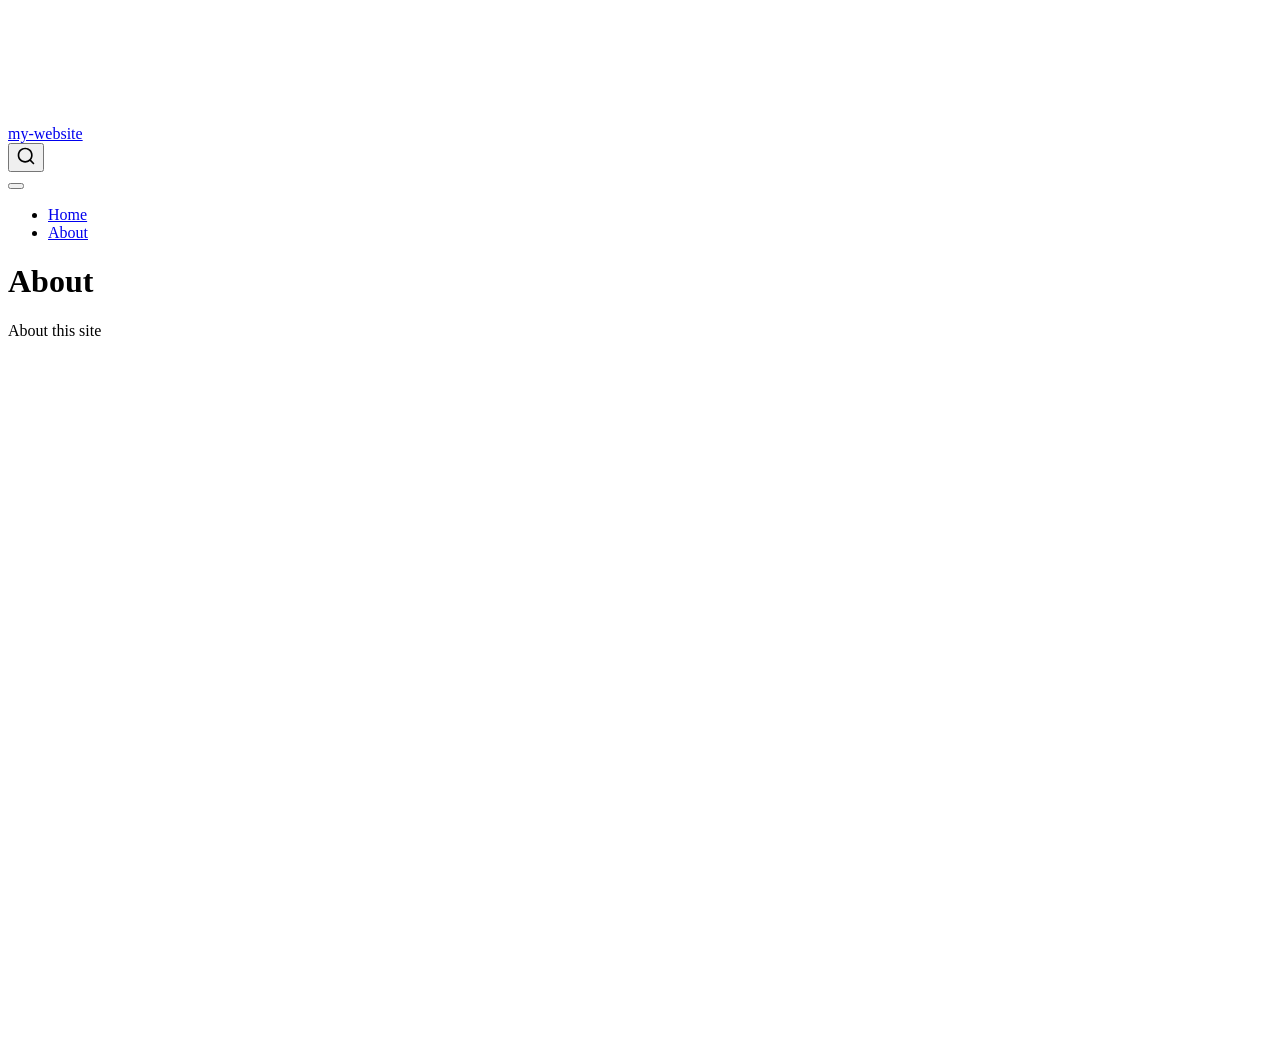
==== about.html @ 3235883e "Built site for gh-pages" ====
<!DOCTYPE html>
<html xmlns="http://www.w3.org/1999/xhtml" lang="en" xml:lang="en"><head>

<meta charset="utf-8">
<meta name="generator" content="quarto-1.9.36">

<meta name="viewport" content="width=device-width, initial-scale=1.0, user-scalable=yes">


<title>About – my-website</title>
<style>
/* Default styles provided by pandoc.
** See https://pandoc.org/MANUAL.html#variables-for-html for config info.
*/
code{white-space: pre-wrap;}
span.smallcaps{font-variant: small-caps;}
div.columns{display: flex; gap: min(4vw, 1.5em);}
div.column{flex: auto; overflow-x: auto;}
div.hanging-indent{margin-left: 1.5em; text-indent: -1.5em;}
ul.task-list{list-style: none;}
ul.task-list li input[type="checkbox"] {
  width: 0.8em;
  margin: 0 0.8em 0.2em -1em; /* quarto-specific, see https://github.com/quarto-dev/quarto-cli/issues/4556 */ 
  vertical-align: middle;
}
</style>


<script src="site_libs/quarto-nav/quarto-nav.js"></script>
<script src="site_libs/quarto-nav/headroom.min.js"></script>
<script src="site_libs/clipboard/clipboard.min.js"></script>
<script src="site_libs/quarto-search/autocomplete.umd.js"></script>
<script src="site_libs/quarto-search/fuse.min.js"></script>
<script src="site_libs/quarto-search/quarto-search.js"></script>
<meta name="quarto:offset" content="./">
<script src="site_libs/quarto-html/quarto.js" type="module"></script>
<script src="site_libs/quarto-html/tabsets/tabsets.js" type="module"></script>
<script src="site_libs/quarto-html/popper.min.js"></script>
<script src="site_libs/quarto-html/tippy.umd.min.js"></script>
<script src="site_libs/quarto-html/anchor.min.js"></script>
<link href="site_libs/quarto-html/tippy.css" rel="stylesheet">
<link href="site_libs/quarto-html/quarto-syntax-highlighting-845c23b38eaddc0f92fda52bfe77a8c8.css" rel="stylesheet" id="quarto-text-highlighting-styles">
<script src="site_libs/bootstrap/bootstrap.min.js"></script>
<link href="site_libs/bootstrap/bootstrap-icons.css" rel="stylesheet">
<link href="site_libs/bootstrap/bootstrap-a0f9fd0d421825b736dc1bbcbcba2219.min.css" rel="stylesheet" append-hash="true" id="quarto-bootstrap" data-mode="light">
<script id="quarto-search-options" type="application/json">{
  "location": "navbar",
  "copy-button": false,
  "collapse-after": 3,
  "panel-placement": "end",
  "type": "overlay",
  "limit": 50,
  "keyboard-shortcut": [
    "f",
    "/",
    "s"
  ],
  "show-item-context": false,
  "language": {
    "search-no-results-text": "No results",
    "search-matching-documents-text": "matching documents",
    "search-copy-link-title": "Copy link to search",
    "search-hide-matches-text": "Hide additional matches",
    "search-more-match-text": "more match in this document",
    "search-more-matches-text": "more matches in this document",
    "search-clear-button-title": "Clear",
    "search-text-placeholder": "",
    "search-detached-cancel-button-title": "Cancel",
    "search-submit-button-title": "Submit",
    "search-label": "Search"
  }
}</script>


<link rel="stylesheet" href="styles.css">
</head>

<body class="nav-fixed quarto-light">

<div id="quarto-search-results"></div>
  <header id="quarto-header" class="headroom fixed-top">
    <nav class="navbar navbar-expand-lg " data-bs-theme="dark">
      <div class="navbar-container container-fluid">
      <div class="navbar-brand-container mx-auto">
    <a class="navbar-brand" href="./index.html">
    <span class="navbar-title">my-website</span>
    </a>
  </div>
            <div id="quarto-search" class="" title="Search"></div>
          <button class="navbar-toggler" type="button" data-bs-toggle="collapse" data-bs-target="#navbarCollapse" aria-controls="navbarCollapse" role="menu" aria-expanded="false" aria-label="Toggle navigation" onclick="if (window.quartoToggleHeadroom) { window.quartoToggleHeadroom(); }">
  <span class="navbar-toggler-icon"></span>
</button>
          <div class="collapse navbar-collapse" id="navbarCollapse">
            <ul class="navbar-nav navbar-nav-scroll me-auto">
  <li class="nav-item">
    <a class="nav-link" href="./index.html"> 
<span class="menu-text">Home</span></a>
  </li>  
  <li class="nav-item">
    <a class="nav-link active" href="./about.html" aria-current="page"> 
<span class="menu-text">About</span></a>
  </li>  
</ul>
          </div> <!-- /navcollapse -->
            <div class="quarto-navbar-tools">
</div>
      </div> <!-- /container-fluid -->
    </nav>
</header>
<!-- content -->
<div id="quarto-content" class="quarto-container page-columns page-rows-contents page-layout-article page-navbar">
<!-- sidebar -->
<!-- margin-sidebar -->
    <div id="quarto-margin-sidebar" class="sidebar margin-sidebar zindex-bottom">
        
    </div>
<!-- main -->
<main class="content" id="quarto-document-content">

<header id="title-block-header" class="quarto-title-block default">
<div class="quarto-title">
<h1 class="title">About</h1>
</div>



<div class="quarto-title-meta">

    
  
    
  </div>
  


</header>


<p>About this site</p>



</main> <!-- /main -->
<script id="quarto-html-after-body" type="application/javascript">
  window.document.addEventListener("DOMContentLoaded", function (event) {
    const icon = "";
    const anchorJS = new window.AnchorJS();
    anchorJS.options = {
      placement: 'right',
      icon: icon
    };
    anchorJS.add('.anchored');
    const isCodeAnnotation = (el) => {
      for (const clz of el.classList) {
        if (clz.startsWith('code-annotation-')) {                     
          return true;
        }
      }
      return false;
    }
    const onCopySuccess = function(e) {
      // button target
      const button = e.trigger;
      // don't keep focus
      button.blur();
      // flash "checked"
      button.classList.add('code-copy-button-checked');
      var currentTitle = button.getAttribute("title");
      button.setAttribute("title", "Copied!");
      let tooltip;
      if (window.bootstrap) {
        button.setAttribute("data-bs-toggle", "tooltip");
        button.setAttribute("data-bs-placement", "left");
        button.setAttribute("data-bs-title", "Copied!");
        tooltip = new bootstrap.Tooltip(button, 
          { trigger: "manual", 
            customClass: "code-copy-button-tooltip",
            offset: [0, -8]});
        tooltip.show();    
      }
      setTimeout(function() {
        if (tooltip) {
          tooltip.hide();
          button.removeAttribute("data-bs-title");
          button.removeAttribute("data-bs-toggle");
          button.removeAttribute("data-bs-placement");
        }
        button.setAttribute("title", currentTitle);
        button.classList.remove('code-copy-button-checked');
      }, 1000);
      // clear code selection
      e.clearSelection();
    }
    const getTextToCopy = function(trigger) {
      const outerScaffold = trigger.parentElement.cloneNode(true);
      const codeEl = outerScaffold.querySelector('code');
      for (const childEl of codeEl.children) {
        if (isCodeAnnotation(childEl)) {
          childEl.remove();
        }
      }
      return codeEl.innerText;
    }
    const clipboard = new window.ClipboardJS('.code-copy-button:not([data-in-quarto-modal])', {
      text: getTextToCopy
    });
    clipboard.on('success', onCopySuccess);
    if (window.document.getElementById('quarto-embedded-source-code-modal')) {
      const clipboardModal = new window.ClipboardJS('.code-copy-button[data-in-quarto-modal]', {
        text: getTextToCopy,
        container: window.document.getElementById('quarto-embedded-source-code-modal')
      });
      clipboardModal.on('success', onCopySuccess);
    }
      var localhostRegex = new RegExp(/^(?:http|https):\/\/localhost\:?[0-9]*\//);
      var mailtoRegex = new RegExp(/^mailto:/);
        var filterRegex = new RegExp('/' + window.location.host + '/');
      var isInternal = (href) => {
          return filterRegex.test(href) || localhostRegex.test(href) || mailtoRegex.test(href);
      }
      // Inspect non-navigation links and adorn them if external
     var links = window.document.querySelectorAll('a[href]:not(.nav-link):not(.navbar-brand):not(.toc-action):not(.sidebar-link):not(.sidebar-item-toggle):not(.pagination-link):not(.no-external):not([aria-hidden]):not(.dropdown-item):not(.quarto-navigation-tool):not(.about-link)');
      for (var i=0; i<links.length; i++) {
        const link = links[i];
        if (!isInternal(link.href)) {
          // undo the damage that might have been done by quarto-nav.js in the case of
          // links that we want to consider external
          if (link.dataset.originalHref !== undefined) {
            link.href = link.dataset.originalHref;
          }
        }
      }
    function tippyHover(el, contentFn, onTriggerFn, onUntriggerFn) {
      const config = {
        allowHTML: true,
        maxWidth: 500,
        delay: 100,
        arrow: false,
        appendTo: function(el) {
            return el.parentElement;
        },
        interactive: true,
        interactiveBorder: 10,
        theme: 'quarto',
        placement: 'bottom-start',
      };
      if (contentFn) {
        config.content = contentFn;
      }
      if (onTriggerFn) {
        config.onTrigger = onTriggerFn;
      }
      if (onUntriggerFn) {
        config.onUntrigger = onUntriggerFn;
      }
      window.tippy(el, config); 
    }
    const noterefs = window.document.querySelectorAll('a[role="doc-noteref"]');
    for (var i=0; i<noterefs.length; i++) {
      const ref = noterefs[i];
      tippyHover(ref, function() {
        // use id or data attribute instead here
        let href = ref.getAttribute('data-footnote-href') || ref.getAttribute('href');
        try { href = new URL(href).hash; } catch {}
        const id = href.replace(/^#\/?/, "");
        const note = window.document.getElementById(id);
        if (note) {
          return note.innerHTML;
        } else {
          return "";
        }
      });
    }
    const xrefs = window.document.querySelectorAll('a.quarto-xref');
    const processXRef = (id, note) => {
      // Strip column container classes
      const stripColumnClz = (el) => {
        el.classList.remove("page-full", "page-columns");
        if (el.children) {
          for (const child of el.children) {
            stripColumnClz(child);
          }
        }
      }
      stripColumnClz(note)
      if (id === null || id.startsWith('sec-')) {
        // Special case sections, only their first couple elements
        const container = document.createElement("div");
        if (note.children && note.children.length > 2) {
          container.appendChild(note.children[0].cloneNode(true));
          for (let i = 1; i < note.children.length; i++) {
            const child = note.children[i];
            if (child.tagName === "P" && child.innerText === "") {
              continue;
            } else {
              container.appendChild(child.cloneNode(true));
              break;
            }
          }
          if (window.Quarto?.typesetMath) {
            window.Quarto.typesetMath(container);
          }
          return container.innerHTML
        } else {
          if (window.Quarto?.typesetMath) {
            window.Quarto.typesetMath(note);
          }
          return note.innerHTML;
        }
      } else {
        // Remove any anchor links if they are present
        const anchorLink = note.querySelector('a.anchorjs-link');
        if (anchorLink) {
          anchorLink.remove();
        }
        if (window.Quarto?.typesetMath) {
          window.Quarto.typesetMath(note);
        }
        if (note.classList.contains("callout")) {
          return note.outerHTML;
        } else {
          return note.innerHTML;
        }
      }
    }
    for (var i=0; i<xrefs.length; i++) {
      const xref = xrefs[i];
      tippyHover(xref, undefined, function(instance) {
        instance.disable();
        let url = xref.getAttribute('href');
        let hash = undefined; 
        if (url.startsWith('#')) {
          hash = url;
        } else {
          try { hash = new URL(url).hash; } catch {}
        }
        if (hash) {
          const id = hash.replace(/^#\/?/, "");
          const note = window.document.getElementById(id);
          if (note !== null) {
            try {
              const html = processXRef(id, note.cloneNode(true));
              instance.setContent(html);
            } finally {
              instance.enable();
              instance.show();
            }
          } else {
            // See if we can fetch this
            fetch(url.split('#')[0])
            .then(res => res.text())
            .then(html => {
              const parser = new DOMParser();
              const htmlDoc = parser.parseFromString(html, "text/html");
              const note = htmlDoc.getElementById(id);
              if (note !== null) {
                const html = processXRef(id, note);
                instance.setContent(html);
              } 
            }).finally(() => {
              instance.enable();
              instance.show();
            });
          }
        } else {
          // See if we can fetch a full url (with no hash to target)
          // This is a special case and we should probably do some content thinning / targeting
          fetch(url)
          .then(res => res.text())
          .then(html => {
            const parser = new DOMParser();
            const htmlDoc = parser.parseFromString(html, "text/html");
            const note = htmlDoc.querySelector('main.content');
            if (note !== null) {
              // This should only happen for chapter cross references
              // (since there is no id in the URL)
              // remove the first header
              if (note.children.length > 0 && note.children[0].tagName === "HEADER") {
                note.children[0].remove();
              }
              const html = processXRef(null, note);
              instance.setContent(html);
            } 
          }).finally(() => {
            instance.enable();
            instance.show();
          });
        }
      }, function(instance) {
      });
    }
        let selectedAnnoteEl;
        const selectorForAnnotation = ( cell, annotation) => {
          let cellAttr = 'data-code-cell="' + cell + '"';
          let lineAttr = 'data-code-annotation="' +  annotation + '"';
          const selector = 'span[' + cellAttr + '][' + lineAttr + ']';
          return selector;
        }
        const selectCodeLines = (annoteEl) => {
          const doc = window.document;
          const targetCell = annoteEl.getAttribute("data-target-cell");
          const targetAnnotation = annoteEl.getAttribute("data-target-annotation");
          const annoteSpan = window.document.querySelector(selectorForAnnotation(targetCell, targetAnnotation));
          const lines = annoteSpan.getAttribute("data-code-lines").split(",");
          const lineIds = lines.map((line) => {
            return targetCell + "-" + line;
          })
          let top = null;
          let height = null;
          let parent = null;
          if (lineIds.length > 0) {
              //compute the position of the single el (top and bottom and make a div)
              const el = window.document.getElementById(lineIds[0]);
              top = el.offsetTop;
              height = el.offsetHeight;
              parent = el.parentElement.parentElement;
            if (lineIds.length > 1) {
              const lastEl = window.document.getElementById(lineIds[lineIds.length - 1]);
              const bottom = lastEl.offsetTop + lastEl.offsetHeight;
              height = bottom - top;
            }
            if (top !== null && height !== null && parent !== null) {
              // cook up a div (if necessary) and position it 
              let div = window.document.getElementById("code-annotation-line-highlight");
              if (div === null) {
                div = window.document.createElement("div");
                div.setAttribute("id", "code-annotation-line-highlight");
                div.style.position = 'absolute';
                parent.appendChild(div);
              }
              div.style.top = top - 2 + "px";
              div.style.height = height + 4 + "px";
              div.style.left = 0;
              let gutterDiv = window.document.getElementById("code-annotation-line-highlight-gutter");
              if (gutterDiv === null) {
                gutterDiv = window.document.createElement("div");
                gutterDiv.setAttribute("id", "code-annotation-line-highlight-gutter");
                gutterDiv.style.position = 'absolute';
                const codeCell = window.document.getElementById(targetCell);
                const gutter = codeCell.querySelector('.code-annotation-gutter');
                gutter.appendChild(gutterDiv);
              }
              gutterDiv.style.top = top - 2 + "px";
              gutterDiv.style.height = height + 4 + "px";
            }
            selectedAnnoteEl = annoteEl;
          }
        };
        const unselectCodeLines = () => {
          const elementsIds = ["code-annotation-line-highlight", "code-annotation-line-highlight-gutter"];
          elementsIds.forEach((elId) => {
            const div = window.document.getElementById(elId);
            if (div) {
              div.remove();
            }
          });
          selectedAnnoteEl = undefined;
        };
          // Handle positioning of the toggle
      window.addEventListener(
        "resize",
        throttle(() => {
          elRect = undefined;
          if (selectedAnnoteEl) {
            selectCodeLines(selectedAnnoteEl);
          }
        }, 10)
      );
      function throttle(fn, ms) {
      let throttle = false;
      let timer;
        return (...args) => {
          if(!throttle) { // first call gets through
              fn.apply(this, args);
              throttle = true;
          } else { // all the others get throttled
              if(timer) clearTimeout(timer); // cancel #2
              timer = setTimeout(() => {
                fn.apply(this, args);
                timer = throttle = false;
              }, ms);
          }
        };
      }
        // Attach click handler to the DT
        const annoteDls = window.document.querySelectorAll('dt[data-target-cell]');
        for (const annoteDlNode of annoteDls) {
          annoteDlNode.addEventListener('click', (event) => {
            const clickedEl = event.target;
            if (clickedEl !== selectedAnnoteEl) {
              unselectCodeLines();
              const activeEl = window.document.querySelector('dt[data-target-cell].code-annotation-active');
              if (activeEl) {
                activeEl.classList.remove('code-annotation-active');
              }
              selectCodeLines(clickedEl);
              clickedEl.classList.add('code-annotation-active');
            } else {
              // Unselect the line
              unselectCodeLines();
              clickedEl.classList.remove('code-annotation-active');
            }
          });
        }
    const findCites = (el) => {
      const parentEl = el.parentElement;
      if (parentEl) {
        const cites = parentEl.dataset.cites;
        if (cites) {
          return {
            el,
            cites: cites.split(' ')
          };
        } else {
          return findCites(el.parentElement)
        }
      } else {
        return undefined;
      }
    };
    var bibliorefs = window.document.querySelectorAll('a[role="doc-biblioref"]');
    for (var i=0; i<bibliorefs.length; i++) {
      const ref = bibliorefs[i];
      const citeInfo = findCites(ref);
      if (citeInfo) {
        tippyHover(citeInfo.el, function() {
          var popup = window.document.createElement('div');
          citeInfo.cites.forEach(function(cite) {
            var citeDiv = window.document.createElement('div');
            citeDiv.classList.add('hanging-indent');
            citeDiv.classList.add('csl-entry');
            var biblioDiv = window.document.getElementById('ref-' + cite);
            if (biblioDiv) {
              citeDiv.innerHTML = biblioDiv.innerHTML;
            }
            popup.appendChild(citeDiv);
          });
          return popup.innerHTML;
        });
      }
    }
  });
  </script>
</div> <!-- /content -->




</body></html>
---- site_libs/quarto-html/tippy.css ----
.tippy-box[data-animation=fade][data-state=hidden]{opacity:0}[data-tippy-root]{max-width:calc(100vw - 10px)}.tippy-box{position:relative;background-color:#333;color:#fff;border-radius:4px;font-size:14px;line-height:1.4;white-space:normal;outline:0;transition-property:transform,visibility,opacity}.tippy-box[data-placement^=top]>.tippy-arrow{bottom:0}.tippy-box[data-placement^=top]>.tippy-arrow:before{bottom:-7px;left:0;border-width:8px 8px 0;border-top-color:initial;transform-origin:center top}.tippy-box[data-placement^=bottom]>.tippy-arrow{top:0}.tippy-box[data-placement^=bottom]>.tippy-arrow:before{top:-7px;left:0;border-width:0 8px 8px;border-bottom-color:initial;transform-origin:center bottom}.tippy-box[data-placement^=left]>.tippy-arrow{right:0}.tippy-box[data-placement^=left]>.tippy-arrow:before{border-width:8px 0 8px 8px;border-left-color:initial;right:-7px;transform-origin:center left}.tippy-box[data-placement^=right]>.tippy-arrow{left:0}.tippy-box[data-placement^=right]>.tippy-arrow:before{left:-7px;border-width:8px 8px 8px 0;border-right-color:initial;transform-origin:center right}.tippy-box[data-inertia][data-state=visible]{transition-timing-function:cubic-bezier(.54,1.5,.38,1.11)}.tippy-arrow{width:16px;height:16px;color:#333}.tippy-arrow:before{content:"";position:absolute;border-color:transparent;border-style:solid}.tippy-content{position:relative;padding:5px 9px;z-index:1}
---- site_libs/quarto-html/quarto-syntax-highlighting-845c23b38eaddc0f92fda52bfe77a8c8.css ----
/* quarto syntax highlight colors */
:root {
  --quarto-hl-ot-color: #003B4F;
  --quarto-hl-at-color: #657422;
  --quarto-hl-ss-color: #20794D;
  --quarto-hl-an-color: #5E5E5E;
  --quarto-hl-fu-color: #4758AB;
  --quarto-hl-st-color: #20794D;
  --quarto-hl-cf-color: #003B4F;
  --quarto-hl-op-color: #5E5E5E;
  --quarto-hl-er-color: #AD0000;
  --quarto-hl-bn-color: #AD0000;
  --quarto-hl-al-color: #AD0000;
  --quarto-hl-va-color: #111111;
  --quarto-hl-bu-color: inherit;
  --quarto-hl-ex-color: inherit;
  --quarto-hl-pp-color: #AD0000;
  --quarto-hl-in-color: #5E5E5E;
  --quarto-hl-vs-color: #20794D;
  --quarto-hl-wa-color: #5E5E5E;
  --quarto-hl-do-color: #5E5E5E;
  --quarto-hl-im-color: #00769E;
  --quarto-hl-ch-color: #20794D;
  --quarto-hl-dt-color: #AD0000;
  --quarto-hl-fl-color: #AD0000;
  --quarto-hl-co-color: #5E5E5E;
  --quarto-hl-cv-color: #5E5E5E;
  --quarto-hl-cn-color: #8f5902;
  --quarto-hl-sc-color: #5E5E5E;
  --quarto-hl-dv-color: #AD0000;
  --quarto-hl-kw-color: #003B4F;
}

/* other quarto variables */
:root {
  --quarto-font-monospace: SFMono-Regular, Menlo, Monaco, Consolas, "Liberation Mono", "Courier New", monospace;
}

/* syntax highlight based on Pandoc's rules */
pre > code.sourceCode > span {
  color: #003B4F;
}

code.sourceCode > span {
  color: #003B4F;
}

div.sourceCode,
div.sourceCode pre.sourceCode {
  color: #003B4F;
}

/* Normal */
code span {
  color: #003B4F;
}

/* Alert */
code span.al {
  color: #AD0000;
  font-style: inherit;
}

/* Annotation */
code span.an {
  color: #5E5E5E;
  font-style: inherit;
}

/* Attribute */
code span.at {
  color: #657422;
  font-style: inherit;
}

/* BaseN */
code span.bn {
  color: #AD0000;
  font-style: inherit;
}

/* BuiltIn */
code span.bu {
  font-style: inherit;
}

/* ControlFlow */
code span.cf {
  color: #003B4F;
  font-weight: bold;
  font-style: inherit;
}

/* Char */
code span.ch {
  color: #20794D;
  font-style: inherit;
}

/* Constant */
code span.cn {
  color: #8f5902;
  font-style: inherit;
}

/* Comment */
code span.co {
  color: #5E5E5E;
  font-style: inherit;
}

/* CommentVar */
code span.cv {
  color: #5E5E5E;
  font-style: italic;
}

/* Documentation */
code span.do {
  color: #5E5E5E;
  font-style: italic;
}

/* DataType */
code span.dt {
  color: #AD0000;
  font-style: inherit;
}

/* DecVal */
code span.dv {
  color: #AD0000;
  font-style: inherit;
}

/* Error */
code span.er {
  color: #AD0000;
  font-style: inherit;
}

/* Extension */
code span.ex {
  font-style: inherit;
}

/* Float */
code span.fl {
  color: #AD0000;
  font-style: inherit;
}

/* Function */
code span.fu {
  color: #4758AB;
  font-style: inherit;
}

/* Import */
code span.im {
  color: #00769E;
  font-style: inherit;
}

/* Information */
code span.in {
  color: #5E5E5E;
  font-style: inherit;
}

/* Keyword */
code span.kw {
  color: #003B4F;
  font-weight: bold;
  font-style: inherit;
}

/* Operator */
code span.op {
  color: #5E5E5E;
  font-style: inherit;
}

/* Other */
code span.ot {
  color: #003B4F;
  font-style: inherit;
}

/* Preprocessor */
code span.pp {
  color: #AD0000;
  font-style: inherit;
}

/* SpecialChar */
code span.sc {
  color: #5E5E5E;
  font-style: inherit;
}

/* SpecialString */
code span.ss {
  color: #20794D;
  font-style: inherit;
}

/* String */
code span.st {
  color: #20794D;
  font-style: inherit;
}

/* Variable */
code span.va {
  color: #111111;
  font-style: inherit;
}

/* VerbatimString */
code span.vs {
  color: #20794D;
  font-style: inherit;
}

/* Warning */
code span.wa {
  color: #5E5E5E;
  font-style: italic;
}

.prevent-inlining {
  content: "</";
}

/*# sourceMappingURL=ac89f0bb514bba72461919f78549e31c.css.map */
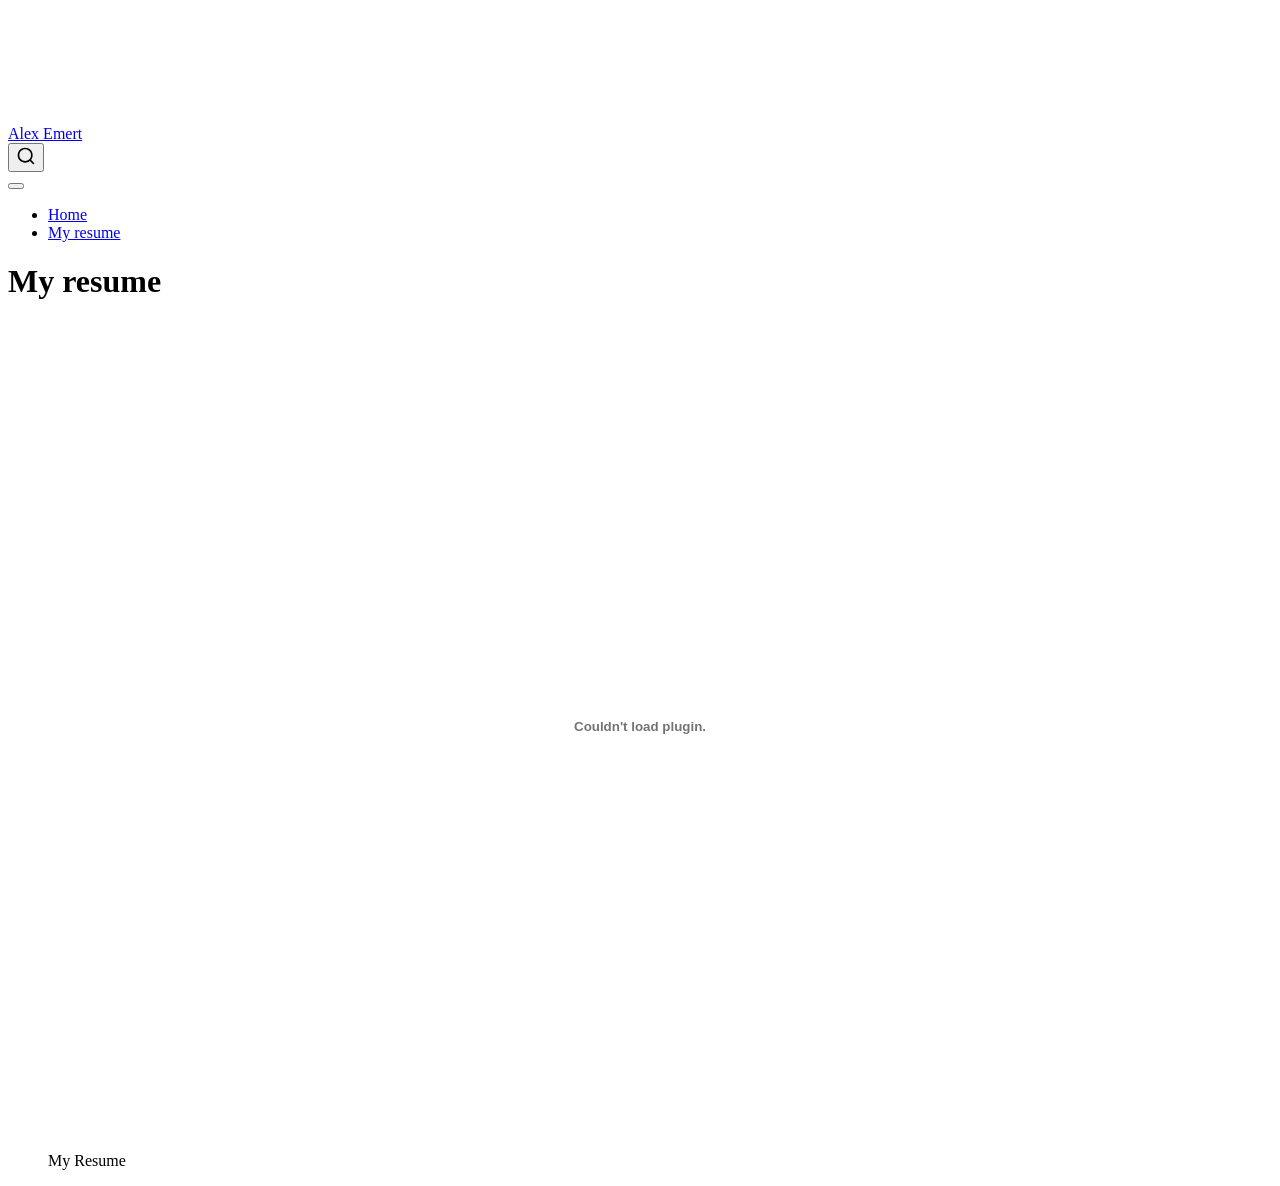
==== commit c6ab7965: "Built site for gh-pages" ====
--- a/about.html
+++ b/about.html
@@ -7,7 +7,7 @@
 <meta name="viewport" content="width=device-width, initial-scale=1.0, user-scalable=yes">
 
 
-<title>About – my-website</title>
+<title>My resume – Alex Emert</title>
 <style>
 /* Default styles provided by pandoc.
 ** See https://pandoc.org/MANUAL.html#variables-for-html for config info.
@@ -83,7 +83,7 @@
       <div class="navbar-container container-fluid">
       <div class="navbar-brand-container mx-auto">
     <a class="navbar-brand" href="./index.html">
-    <span class="navbar-title">my-website</span>
+    <span class="navbar-title">Alex Emert</span>
     </a>
   </div>
             <div id="quarto-search" class="" title="Search"></div>
@@ -98,7 +98,7 @@
   </li>  
   <li class="nav-item">
     <a class="nav-link active" href="./about.html" aria-current="page"> 
-<span class="menu-text">About</span></a>
+<span class="menu-text">My resume</span></a>
   </li>  
 </ul>
           </div> <!-- /navcollapse -->
@@ -119,7 +119,7 @@
 
 <header id="title-block-header" class="quarto-title-block default">
 <div class="quarto-title">
-<h1 class="title">About</h1>
+<h1 class="title">My resume</h1>
 </div>
 
 
@@ -136,7 +136,12 @@
 </header>
 
 
-<p>About this site</p>
+<div class="quarto-figure quarto-figure-center">
+<figure class="figure">
+<p><embed src="../files/A_E_Resume5_7_26.pdf" class="img-fluid"></p>
+<figcaption>My Resume</figcaption>
+</figure>
+</div>
 
 
 
@@ -214,7 +219,7 @@
     }
       var localhostRegex = new RegExp(/^(?:http|https):\/\/localhost\:?[0-9]*\//);
       var mailtoRegex = new RegExp(/^mailto:/);
-        var filterRegex = new RegExp('/' + window.location.host + '/');
+        var filterRegex = new RegExp("https:\/\/AlexEmert\.github\.io\/my-website\/");
       var isInternal = (href) => {
           return filterRegex.test(href) || localhostRegex.test(href) || mailtoRegex.test(href);
       }
--- a/styles.css
+++ b/styles.css
@@ -0,0 +1,6 @@
+/* css styles */
+embed, iframe, object {
+  width: 100%;
+  height: 90vh; 
+  border: none;
+}
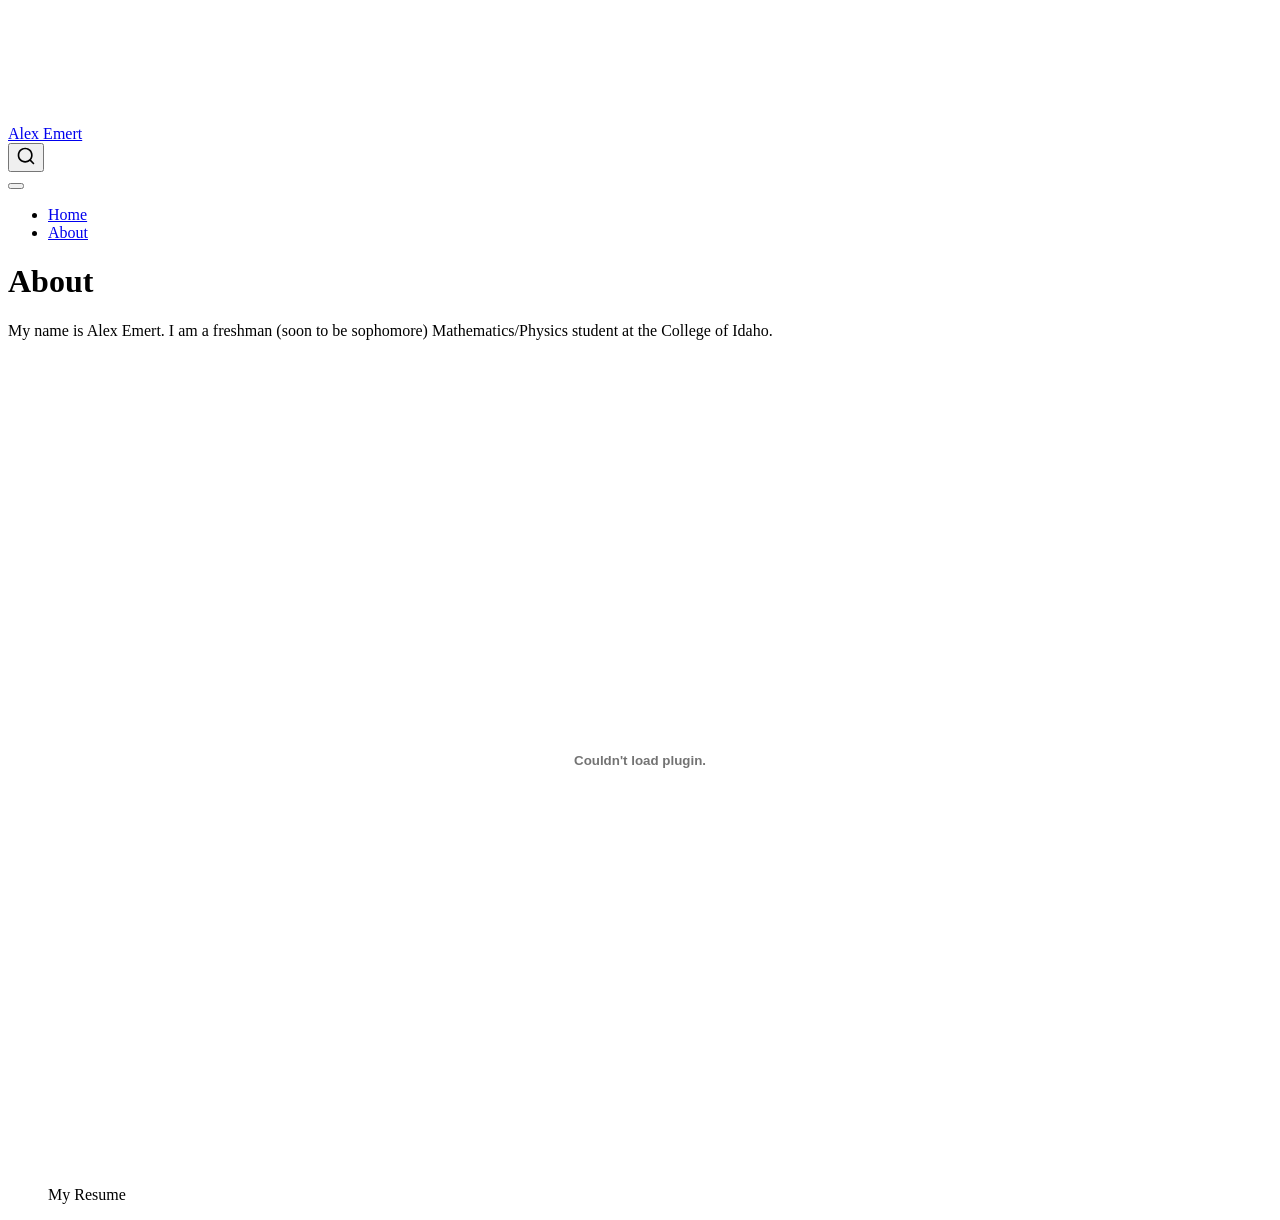
==== commit 85d951c0: "Built site for gh-pages" ====
--- a/about.html
+++ b/about.html
@@ -7,7 +7,7 @@
 <meta name="viewport" content="width=device-width, initial-scale=1.0, user-scalable=yes">
 
 
-<title>My resume – Alex Emert</title>
+<title>About – Alex Emert</title>
 <style>
 /* Default styles provided by pandoc.
 ** See https://pandoc.org/MANUAL.html#variables-for-html for config info.
@@ -98,7 +98,7 @@
   </li>  
   <li class="nav-item">
     <a class="nav-link active" href="./about.html" aria-current="page"> 
-<span class="menu-text">My resume</span></a>
+<span class="menu-text">About</span></a>
   </li>  
 </ul>
           </div> <!-- /navcollapse -->
@@ -119,7 +119,7 @@
 
 <header id="title-block-header" class="quarto-title-block default">
 <div class="quarto-title">
-<h1 class="title">My resume</h1>
+<h1 class="title">About</h1>
 </div>
 
 
@@ -136,6 +136,7 @@
 </header>
 
 
+<p>My name is Alex Emert. I am a freshman (soon to be sophomore) Mathematics/Physics student at the College of Idaho.</p>
 <div class="quarto-figure quarto-figure-center">
 <figure class="figure">
 <p><embed src="../files/A_E_Resume5_7_26.pdf" class="img-fluid"></p>
@@ -219,7 +220,7 @@
     }
       var localhostRegex = new RegExp(/^(?:http|https):\/\/localhost\:?[0-9]*\//);
       var mailtoRegex = new RegExp(/^mailto:/);
-        var filterRegex = new RegExp("https:\/\/AlexEmert\.github\.io\/my-website\/");
+        var filterRegex = new RegExp('/' + window.location.host + '/');
       var isInternal = (href) => {
           return filterRegex.test(href) || localhostRegex.test(href) || mailtoRegex.test(href);
       }
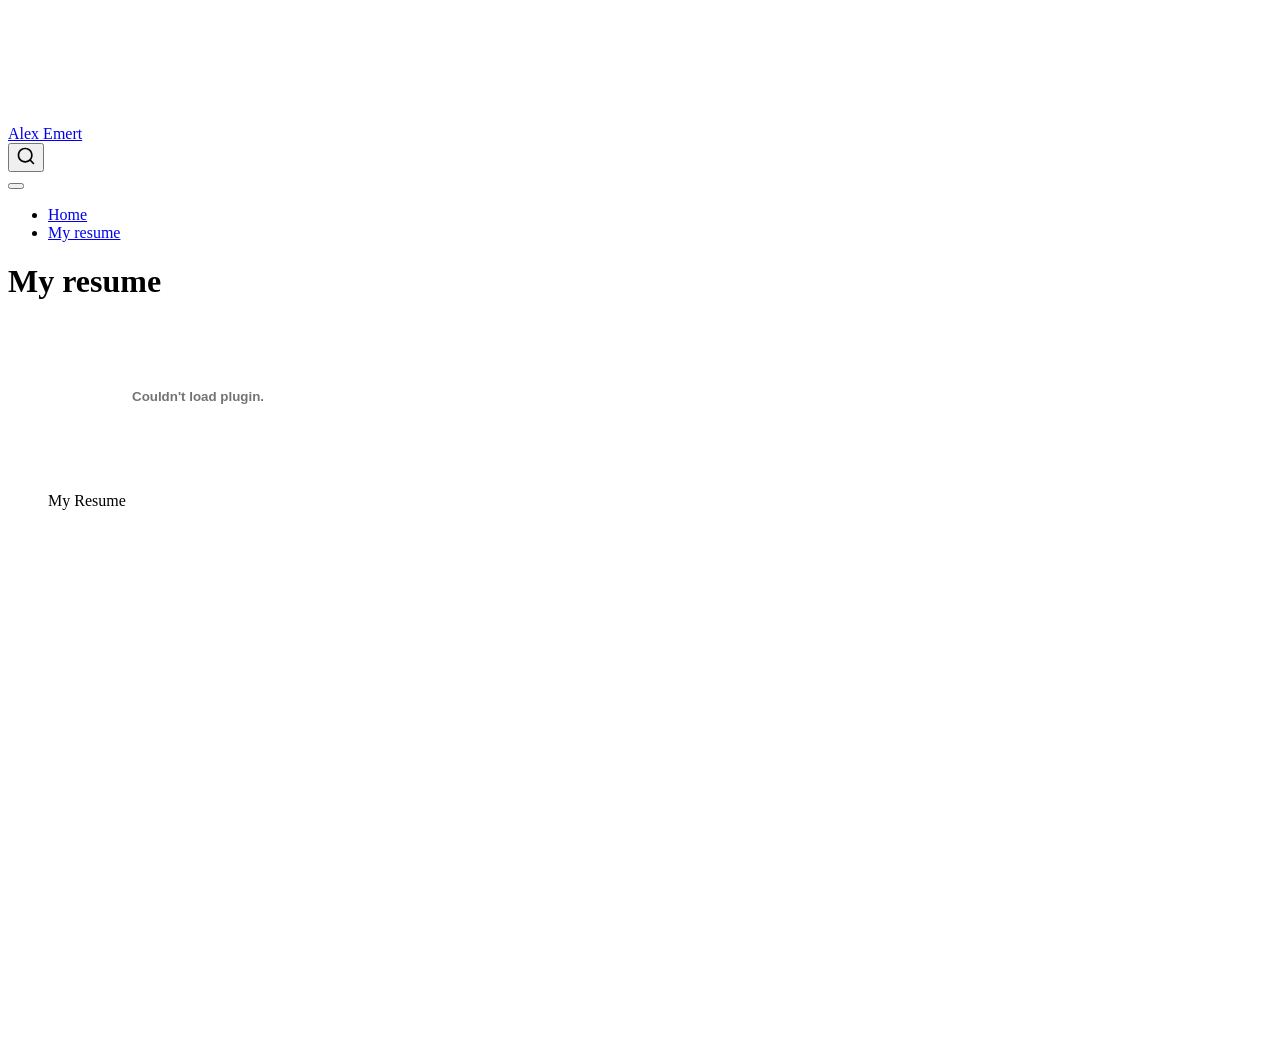
==== commit b5b50b93: "Built site for gh-pages" ====
--- a/about.html
+++ b/about.html
@@ -7,7 +7,7 @@
 <meta name="viewport" content="width=device-width, initial-scale=1.0, user-scalable=yes">
 
 
-<title>About – Alex Emert</title>
+<title>My resume – Alex Emert</title>
 <style>
 /* Default styles provided by pandoc.
 ** See https://pandoc.org/MANUAL.html#variables-for-html for config info.
@@ -98,7 +98,7 @@
   </li>  
   <li class="nav-item">
     <a class="nav-link active" href="./about.html" aria-current="page"> 
-<span class="menu-text">About</span></a>
+<span class="menu-text">My resume</span></a>
   </li>  
 </ul>
           </div> <!-- /navcollapse -->
@@ -119,7 +119,7 @@
 
 <header id="title-block-header" class="quarto-title-block default">
 <div class="quarto-title">
-<h1 class="title">About</h1>
+<h1 class="title">My resume</h1>
 </div>
 
 
@@ -136,7 +136,6 @@
 </header>
 
 
-<p>My name is Alex Emert. I am a freshman (soon to be sophomore) Mathematics/Physics student at the College of Idaho.</p>
 <div class="quarto-figure quarto-figure-center">
 <figure class="figure">
 <p><embed src="../files/A_E_Resume5_7_26.pdf" class="img-fluid"></p>
